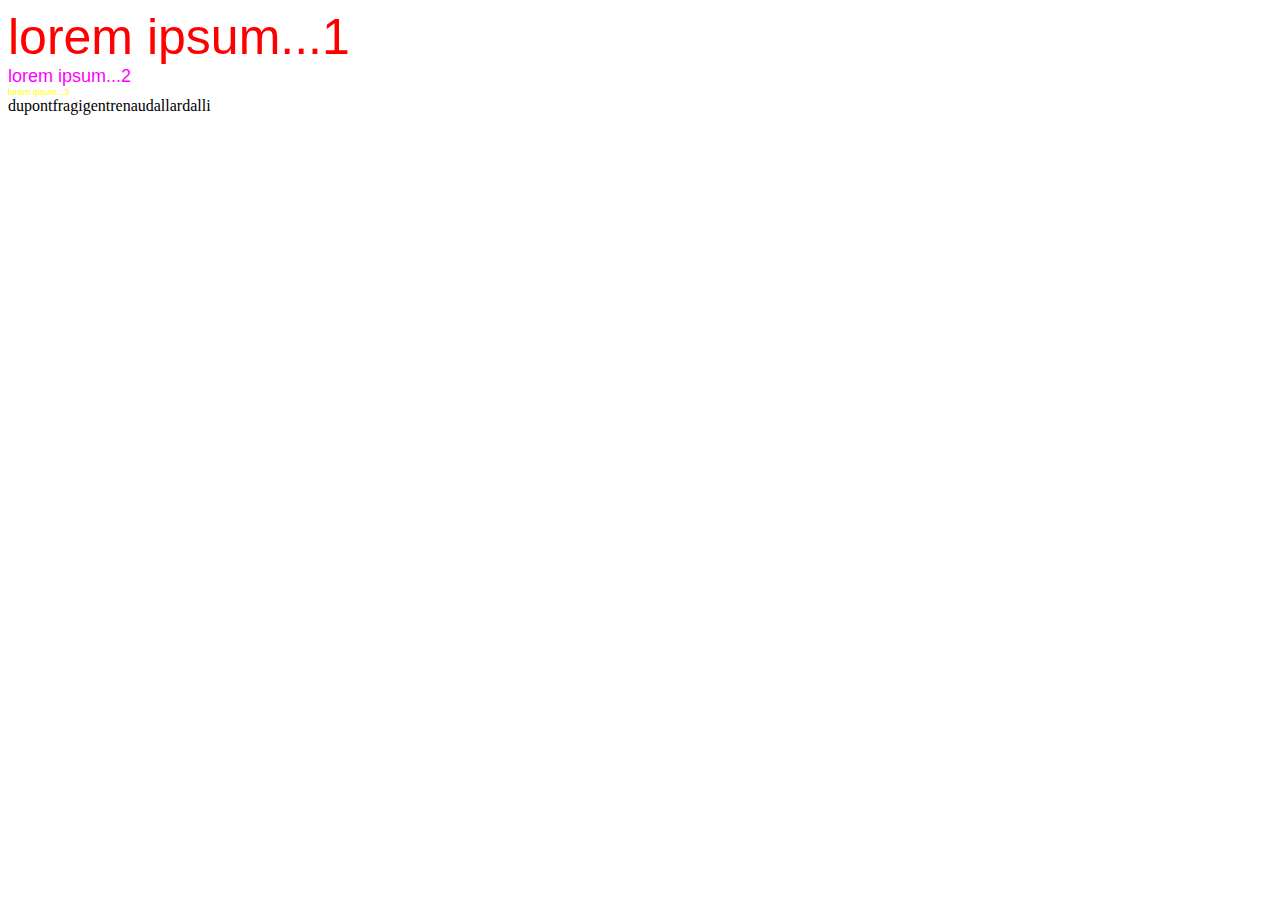
==== NetBeansProjects/distributeur-café/public_html/apprendreJs.html @ a6f303a4 "" ====
<!DOCTYPE html>
<html>
	<head>
		<title>TODO supply a title</title>

	</head>
	<body>
		<div id="test1">lorem ipsum...1</div>
		<div id="test2">lorem ipsum...2</div>
		<div id="test3">lorem ipsum...3</div>


		<script type="text/javascript">
			var x = new Array(5);
			console.log(x);
			console.log(x.length);
			x = new Array(1, 2);
			console.log(x);
			var y = ["a", , , , "e"];
			var z = [["a", "b", "c"], [1, 2, 3]];
			console.log(y);
			console.log(z);
			console.log(z[1][1]);
			var t1 = ["a", "b", "c"];
			var t2 = [1, 2, 3];
			var x = [t1, t2];
			console.log(x);
			var f = [[, , , , , ], [, , ], [, , ]];
			console.log(f);
			var obj = {prop1: 'valeur', prop2: 'valeur', prop3: 'valeur'};
			console.log(obj);
			obj.prop1 = 'mon nom';
			console.log(obj.prop1);
			obj['prop1'] = 'mon nom';
			console.log(obj['prop1']);
			var n = ["a", "b", "c"];
			n.test = "oui";
			n.test2 = "non";
			console.log(n);
			for (var i = 0; i < n.length; i++)
			{
				alert(i + "=" + n[i]);
			}
			function size(obj)
			{
				var size = 0;
				for (var key in obj)
				{
					if (obj.hasOwnProperty(key))
						size++;
				}
				return size;
			}
			console.log(size(obj));
			function $(elm, css)
			{
				for (var y in css)
				{
					document.getElementById(elm).style[y] = css[y];
				}
			}
			$('test1', {color: '#FF0000', font: '50px Arial'});
			$('test2', {color: '#FF00FF', font: '18px Arial'});
			$('test3', {color: '#FFFF00', font: '9px Arial'});

			var obj = {
				chef: [
					{nom: 'dupont', prenom: 'maurice'},
					{nom: 'gent', prenom: 'albert'},
					{nom: 'allard', prenom: 'jean'}
				],
				souschef: [
					{nom: 'fragi', prenom: 'marcel'},
					{nom: 'renaud', prenom: 'david'},
					{nom: 'alli', prenom: 'laure'}
				]
			};
			for(var i=0, il=obj.chef.length; i<il;i++)
			{
				document.write(obj.chef[i].nom);
				document.write(obj.souschef[i].nom);
			}

		</script>

	</body>
</html>
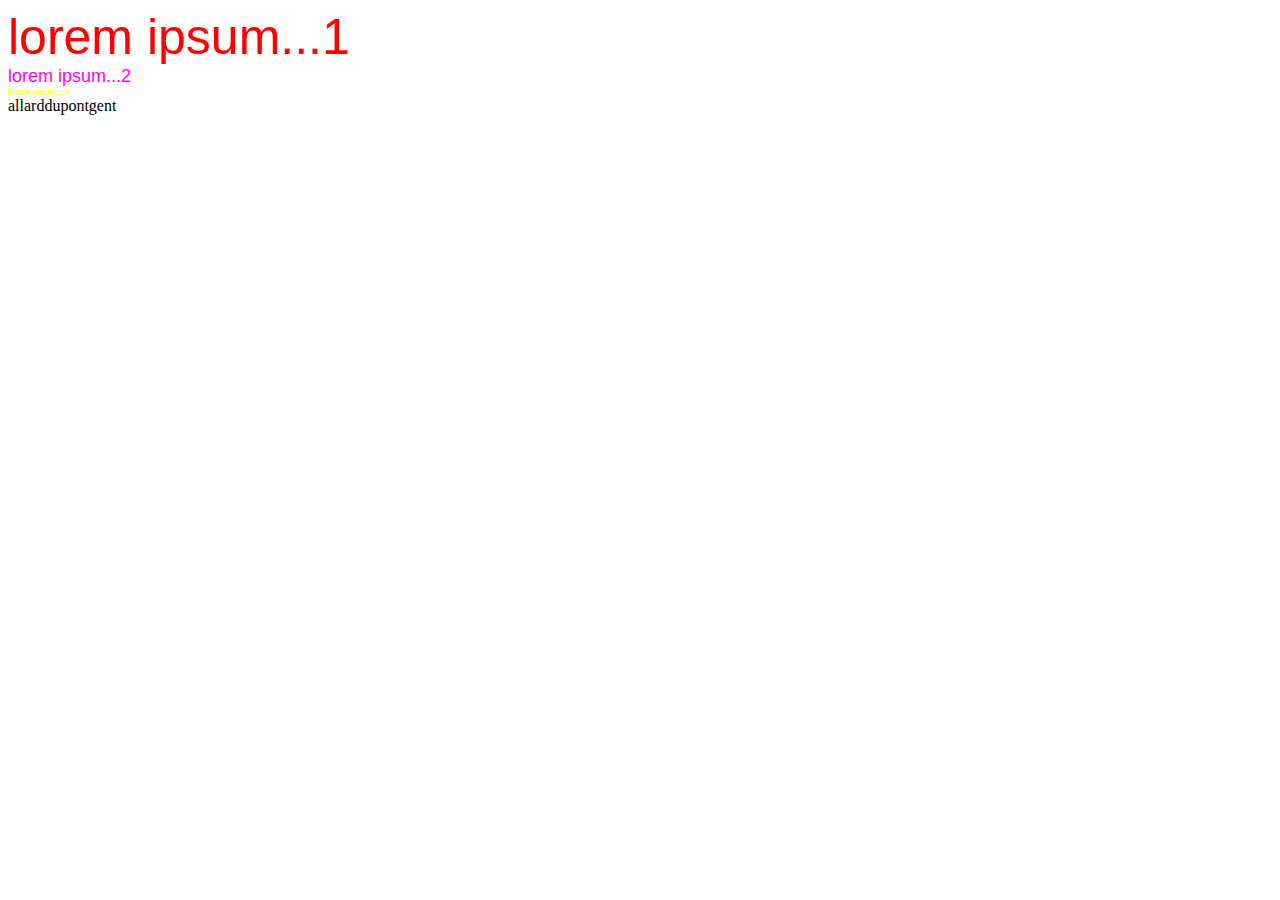
==== commit 647b08fa: "" ====
--- a/NetBeansProjects/distributeur-café/public_html/apprendreJs.html
+++ b/NetBeansProjects/distributeur-café/public_html/apprendreJs.html
@@ -75,11 +75,34 @@
 					{nom: 'alli', prenom: 'laure'}
 				]
 			};
-			for(var i=0, il=obj.chef.length; i<il;i++)
+			for (var i = 0, il = obj.chef.length; i < il; i++)
+			{
+				/*document.write(obj.chef[i].nom);
+				document.write(obj.souschef[i].nom);*/
+			}
+			var sort_by = function (field, reverse, primer)
+			{
+				reverse = (reverse) ? -1 : 1;
+				return function (a, b) {
+					a = a[field];
+					b = b[field];
+					if (typeof (primer) !== 'undefined') {
+						a = primer(a);
+						b = primer(b);
+					}
+					if (a < b) return reverse * -1;
+					if (a > b) return reverse * 1;
+					return 0;
+
+				};
+			};
+
+			obj.chef.sort(sort_by('nom', false));
+			for (var i = 0, il = obj.chef.length; i < il; i++)
 			{
 				document.write(obj.chef[i].nom);
-				document.write(obj.souschef[i].nom);
 			}
+
 
 		</script>
 
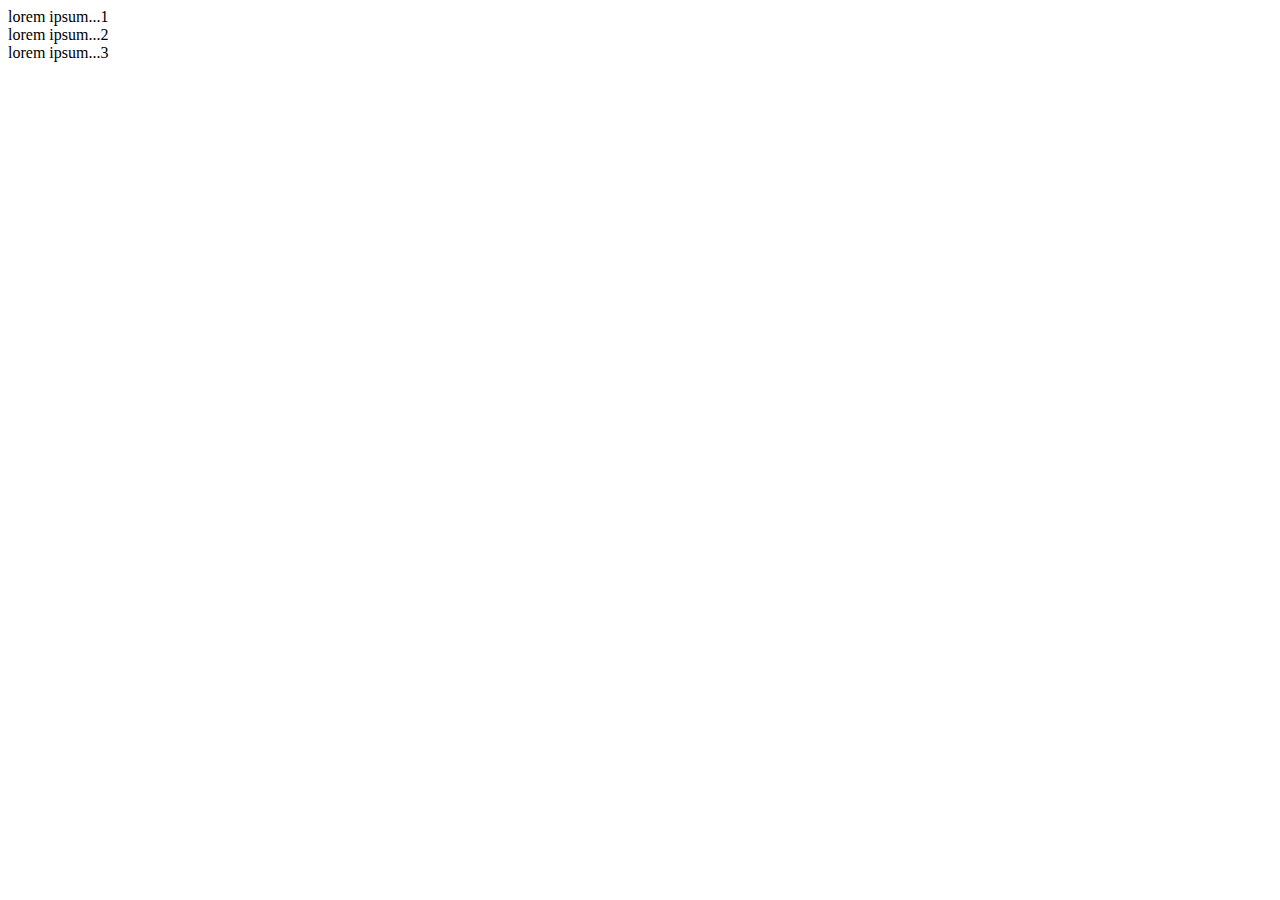
==== commit e7b439fd: "modification de l'organisation" ====
--- a/NetBeansProjects/distributeur-café/public_html/apprendreJs.html
+++ b/NetBeansProjects/distributeur-café/public_html/apprendreJs.html
@@ -11,98 +11,176 @@
 
 
 		<script type="text/javascript">
-			var x = new Array(5);
-			console.log(x);
-			console.log(x.length);
-			x = new Array(1, 2);
-			console.log(x);
-			var y = ["a", , , , "e"];
-			var z = [["a", "b", "c"], [1, 2, 3]];
-			console.log(y);
-			console.log(z);
-			console.log(z[1][1]);
-			var t1 = ["a", "b", "c"];
-			var t2 = [1, 2, 3];
-			var x = [t1, t2];
-			console.log(x);
-			var f = [[, , , , , ], [, , ], [, , ]];
-			console.log(f);
-			var obj = {prop1: 'valeur', prop2: 'valeur', prop3: 'valeur'};
-			console.log(obj);
-			obj.prop1 = 'mon nom';
-			console.log(obj.prop1);
-			obj['prop1'] = 'mon nom';
-			console.log(obj['prop1']);
-			var n = ["a", "b", "c"];
-			n.test = "oui";
-			n.test2 = "non";
-			console.log(n);
-			for (var i = 0; i < n.length; i++)
+			/*var x = new Array(5);
+			 console.log(x);
+			 console.log(x.length);
+			 x = new Array(1, 2);
+			 console.log(x);
+			 var y = ["a", , , , "e"];
+			 var z = [["a", "b", "c"], [1, 2, 3]];
+			 console.log(y);
+			 console.log(z);
+			 console.log(z[1][1]);
+			 var t1 = ["a", "b", "c"];
+			 var t2 = [1, 2, 3];
+			 var x = [t1, t2];
+			 console.log(x);
+			 var f = [[, , ], [, , ], [, , ]];
+			 console.log(f);
+			 var obj = {prop1: 'valeur', prop2: 'valeur', prop3: 'valeur'};
+			 console.log(obj);
+			 obj.prop1 = 'mon nom';
+			 console.log(obj.prop1);
+			 obj['prop1'] = 'mon nom';
+			 console.log(obj['prop1']);
+			 var n = ["a", "b", "c"];
+			 n.test = "oui";
+			 n.test2 = "non";
+			 console.log(n);
+			 for (var i = 0; i < n.length; i++)
+			 {
+			 alert(i + "=" + n[i]);
+			 }
+			 function size(obj)
+			 {
+			 var size = 0;
+			 for (var key in obj)
+			 {
+			 if (obj.hasOwnProperty(key))
+			 size++;
+			 }
+			 return size;
+			 }
+			 console.log(size(obj));
+			 function $(elm, css)
+			 {
+			 for (var y in css)
+			 {
+			 document.getElementById(elm).style[y] = css[y];
+			 }
+			 }
+			 $('test1', {color: '#FF0000', font: '50px Arial'});
+			 $('test2', {color: '#FF00FF', font: '18px Arial'});
+			 $('test3', {color: '#FFFF00', font: '9px Arial'});
+			 
+			 var obj = {
+			 chef: [
+			 {nom: 'dupont', prenom: 'maurice'},
+			 {nom: 'gent', prenom: 'albert'},
+			 {nom: 'allard', prenom: 'jean'}
+			 ],
+			 souschef: [
+			 {nom: 'fragi', prenom: 'marcel'},
+			 {nom: 'renaud', prenom: 'david'},
+			 {nom: 'alli', prenom: 'laure'}
+			 ]
+			 };
+			 for (var i = 0, il = obj.chef.length; i < il; i++)
+			 {
+			 document.write(obj.chef[i].nom);
+			 document.write(obj.souschef[i].nom);
+			 }
+			 var sort_by = function (field, reverse, primer)
+			 {
+			 reverse = (reverse) ? -1 : 1;
+			 return function (a, b) {
+			 a = a[field];
+			 b = b[field];
+			 if (typeof (primer) !== 'undefined') {
+			 a = primer(a);
+			 b = primer(b);
+			 }
+			 if (a < b) return reverse * -1;
+			 if (a > b) return reverse * 1;
+			 return 0;
+			 
+			 };
+			 };
+			 
+			 obj.chef.sort(sort_by('nom', false));
+			 for (var i = 0, il = obj.chef.length; i < il; i++)
+			 {
+			 document.write(obj.chef[i].nom);
+			 }
+			 function myFun(x,y)
+			 {
+			 var result=x;
+			 result +="-";
+			 result+=y;
+			 for(var i=2;i<arguments.length;i++)
+			 {
+			 result +="-"+arguments[i];
+			 }
+			 return result;
+			 }
+			 var x=myFun("a","b","c","d","e");
+			 alert(x);
+			 
+			 function test(a,b){
+			 return 2+a+b;
+			 }
+			 alert(test(10,2));
+			 alert(test());
+			 
+			 var obj={
+			 fnc1:function (){
+			 return this.fnc2();
+			 },
+			 fnc2:function (){
+			 return this.vars;
+			 }
+			 
+			 }
+			 var nom=[];
+			 while(true)
+			 {
+			 var text=prompt("entrer un nom");
+			 if(text)
+			 {
+			 nom.push(text);
+			 
+			 }
+			 else
+			 {
+			 break;
+			 }
+			 }
+			 console.log(nom.join("#"));
+			 for(var i=0;i<10;i++)
+			 {
+			 for(var j=0;j<10;j++)
+			 {
+			 console.log(i+"-"+j)
+			 t=(new Date()).getTime();
+			 console.log(t);
+			 }
+			 }
+			 //difference de temps
+			 var MAX =1000000,t=0,i=0;
+			 
+			 t=(new Date()).getTime();
+			 for(i=0;i<MAX;i+=1){}
+			 t=(new Date()).getTime()-t;
+			 console.log(t);
+			 
+			 t=(new Date()).getTime();
+			 for(i=0;i<MAX;i++){}
+			 t=(new Date()).getTime()-t;
+			 console.log(t);
+			 
+			 t=(new Date()).getTime();
+			 for(i=0;i<MAX;++i){}
+			 t=(new Date()).getTime()-t;
+			 console.log(t); */
+
+			function message(a, b)
 			{
-				alert(i + "=" + n[i]);
+				var c = a + b;
+				console.log(c);
+				return c;
 			}
-			function size(obj)
-			{
-				var size = 0;
-				for (var key in obj)
-				{
-					if (obj.hasOwnProperty(key))
-						size++;
-				}
-				return size;
-			}
-			console.log(size(obj));
-			function $(elm, css)
-			{
-				for (var y in css)
-				{
-					document.getElementById(elm).style[y] = css[y];
-				}
-			}
-			$('test1', {color: '#FF0000', font: '50px Arial'});
-			$('test2', {color: '#FF00FF', font: '18px Arial'});
-			$('test3', {color: '#FFFF00', font: '9px Arial'});
-
-			var obj = {
-				chef: [
-					{nom: 'dupont', prenom: 'maurice'},
-					{nom: 'gent', prenom: 'albert'},
-					{nom: 'allard', prenom: 'jean'}
-				],
-				souschef: [
-					{nom: 'fragi', prenom: 'marcel'},
-					{nom: 'renaud', prenom: 'david'},
-					{nom: 'alli', prenom: 'laure'}
-				]
-			};
-			for (var i = 0, il = obj.chef.length; i < il; i++)
-			{
-				/*document.write(obj.chef[i].nom);
-				document.write(obj.souschef[i].nom);*/
-			}
-			var sort_by = function (field, reverse, primer)
-			{
-				reverse = (reverse) ? -1 : 1;
-				return function (a, b) {
-					a = a[field];
-					b = b[field];
-					if (typeof (primer) !== 'undefined') {
-						a = primer(a);
-						b = primer(b);
-					}
-					if (a < b) return reverse * -1;
-					if (a > b) return reverse * 1;
-					return 0;
-
-				};
-			};
-
-			obj.chef.sort(sort_by('nom', false));
-			for (var i = 0, il = obj.chef.length; i < il; i++)
-			{
-				document.write(obj.chef[i].nom);
-			}
-
+			alert(message(3,4));
+			
 
 		</script>
 
